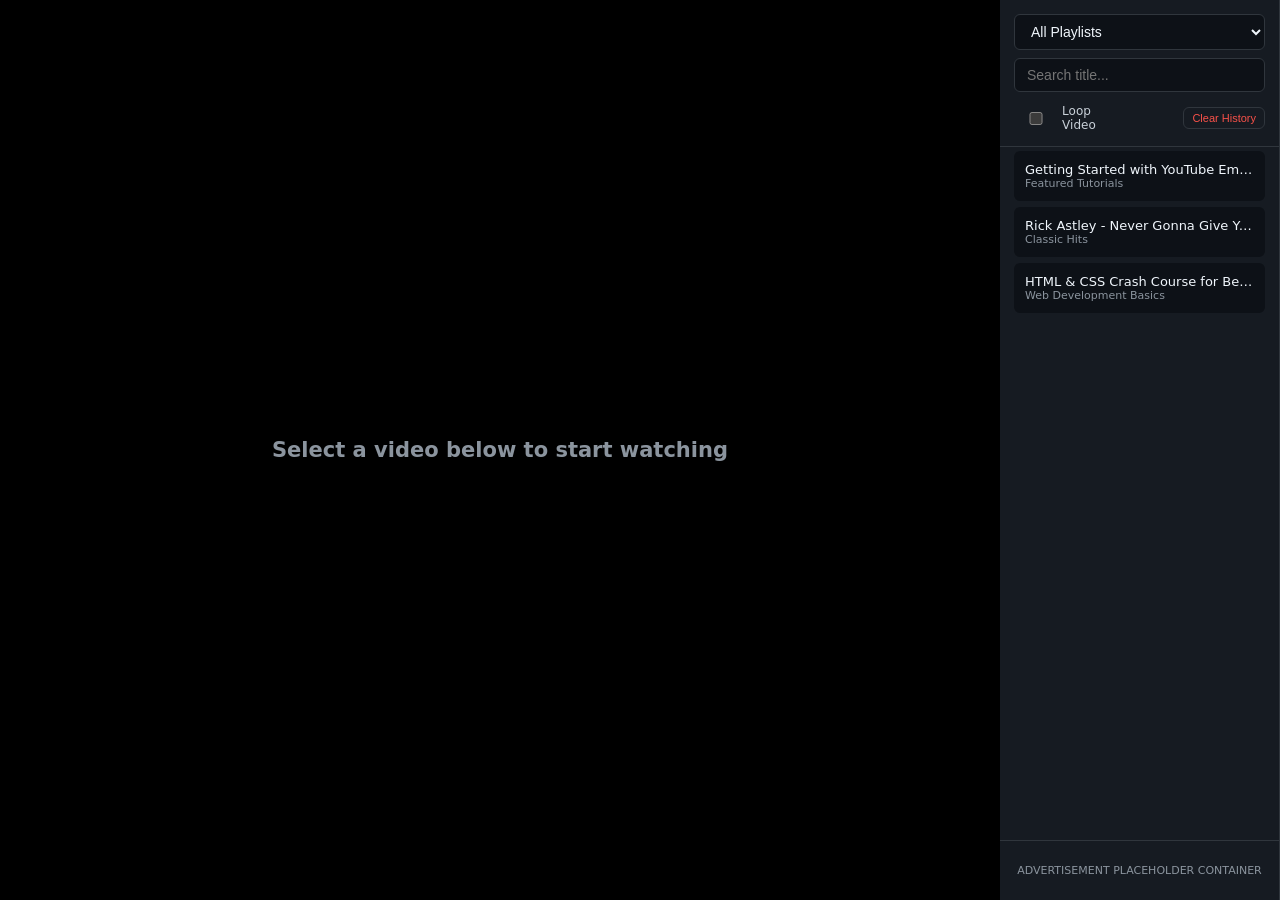
==== index.html @ 87f2491c "Update index.html" ====
<!DOCTYPE html>
<html lang="en">
<head>
  <meta charset="UTF-8">
  <meta name="viewport" content="width=device-width, initial-scale=1, viewport-fit=cover">

  <meta name="theme-color" content="#0d1117">
  <meta name="description" content="Lightweight YouTube playlist player">

  <title>Video Stream PWA</title>

  <link rel="manifest" href="./manifest.json">
  <link rel="icon" href="./icons/icon-192.png">
  <link rel="apple-touch-icon" href="./icons/icon-192.png">

  <style>
    :root {
      color-scheme: dark;
      --bg-color: #0d1117;
      --panel-bg: #161b22;
      --border-color: #30363d;
      --text-color: #c9d1d9;
      --text-muted: #8b949e;
      --primary-color: #58a6ff;
      --primary-hover: #1f2937;
      --card-active: #1f6feb;
      --danger-color: #f85149;
    }

    * {
      box-sizing: border-box;
      margin: 0;
      padding: 0;
    }

    body {
      font-family: system-ui, -apple-system, "Segoe UI", sans-serif;
      background: var(--bg-color);
      color: var(--text-color);
      display: flex;
      flex-direction: column;
      height: 100dvh;
      overflow: hidden;
    }

    .main-content {
      width: 100%;
      background: #000;
      flex-shrink: 0;
    }

    .video-window {
      width: 100%;
    }

    .video-container {
      position: relative;
      aspect-ratio: 16 / 9;
      width: 100%;
      overflow: hidden;
      background: #000;
    }

    .video-container iframe {
      position: absolute;
      inset: 0;
      width: 100%;
      height: 100%;
      border: 0;
    }

    .active-info {
      background: var(--panel-bg);
      padding: 12px 16px;
      border-bottom: 1px solid var(--border-color);
    }

    .active-info h1 {
      font-size: 15px;
      font-weight: 600;
      white-space: nowrap;
      overflow: hidden;
      text-overflow: ellipsis;
      color: #f0f6fc;
    }

    .active-info p {
      font-size: 12px;
      color: var(--text-muted);
    }

    .active-info strong {
      color: var(--primary-color);
    }

    .empty-state {
      padding: 24px;
      text-align: center;
      color: var(--text-muted);
      font-size: 14px;
    }

    .sidebar {
      display: flex;
      flex-direction: column;
      flex: 1;
      min-height: 0;
      overflow: hidden;
      background: var(--panel-bg);
    }

    .controls-wrapper {
      padding: 14px;
      border-bottom: 1px solid var(--border-color);
      display: flex;
      flex-direction: column;
      gap: 8px;
    }

    .controls-wrapper select,
    .controls-wrapper input {
      width: 100%;
      padding: 8px 12px;
      font-size: 14px;
      border: 1px solid var(--border-color);
      border-radius: 6px;
      background: var(--bg-color);
      color: #f0f6fc;
    }

    .controls-wrapper :focus-visible,
    button:focus-visible,
    .song-item:focus-visible {
      outline: 2px solid var(--primary-color);
      outline-offset: 2px;
    }

    .options-row {
      display: flex;
      justify-content: space-between;
      align-items: center;
      padding-top: 4px;
    }

    .loop-label {
      font-size: 12px;
      display: flex;
      align-items: center;
      gap: 4px;
      cursor: pointer;
      user-select: none;
    }

    .btn-clear {
      background: transparent;
      border: 1px solid var(--border-color);
      color: var(--danger-color);
      padding: 4px 8px;
      font-size: 11px;
      border-radius: 6px;
      cursor: pointer;
    }

    .song-list-container {
      flex: 1;
      min-height: 0;
      overflow-y: auto;
      padding: 4px 14px;
      overscroll-behavior: contain;
    }

    .song-list {
      list-style: none;
    }

    .song-item {
      padding: 10px;
      font-size: 13px;
      cursor: pointer;
      border-radius: 6px;
      margin-bottom: 6px;
      background: var(--bg-color);
      border: 1px solid transparent;
      display: flex;
      flex-direction: column;
      transition: background-color .15s, border-color .15s;
    }

    .song-item-title {
      font-weight: 500;
      white-space: nowrap;
      overflow: hidden;
      text-overflow: ellipsis;
      color: #f0f6fc;
    }

    .song-item-meta {
      font-size: 11px;
      color: var(--text-muted);
    }

    .song-item:hover {
      background: var(--primary-hover);
      border-color: var(--border-color);
    }

    .song-item.active {
      background: var(--card-active);
      border-color: var(--primary-color);
    }

    .ad-zone {
      width: 100%;
      min-height: 60px;
      background: var(--panel-bg);
      border-top: 1px solid var(--border-color);
      display: flex;
      align-items: center;
      justify-content: center;
      padding: 4px;
      flex-shrink: 0;
      color: var(--text-muted);
      font-size: 11px;
    }

    @media (min-width: 768px),
           (orientation: landscape) and (max-height: 500px) {

      body {
        flex-direction: row;
      }

      .sidebar {
        width: 280px;
        flex: 0 0 280px;
        border-right: 1px solid var(--border-color);
      }

      .main-content {
        flex: 1;
        min-width: 0;
        display: flex;
        align-items: center;
        justify-content: center;
        padding: 20px;
        overflow-y: auto;
      }

      .video-window {
        width: 100%;
        max-width: 850px;
        background: var(--panel-bg);
        border: 1px solid var(--border-color);
        border-radius: 8px;
        padding: 16px;
      }

      .video-container {
        border-radius: 6px;
      }

      .active-info {
        padding: 12px 0 0;
        border: 0;
        background: transparent;
      }

      .empty-state {
        background: transparent;
      }
    }

    @media (prefers-reduced-motion: reduce) {
      *, *::before, *::after {
        animation-duration: .01ms !important;
        transition-duration: .01ms !important;
      }
    }
  </style>
</head>

<body>

  <main class="main-content" id="mainStage">
    <div class="empty-state">
      <h2>Select a video below to start watching</h2>
    </div>
  </main>

  <aside class="sidebar">

    <div class="controls-wrapper">

      <select id="plFilter" aria-label="Filter playlists">
        <option value="">All Playlists</option>
      </select>

      <input
        type="search"
        id="sInput"
        placeholder="Search title..."
        aria-label="Search videos"
      >

      <div class="options-row">

        <label class="loop-label">
          <input type="checkbox" id="lToggle">
          Loop Video
        </label>

        <button class="btn-clear" id="cHistory" type="button">
          Clear History
        </button>

      </div>
    </div>

    <div class="song-list-container">
      <ul id="sList" class="song-list"></ul>
    </div>

    <div class="ad-zone" id="adStage">
      ADVERTISEMENT PLACEHOLDER CONTAINER
    </div>

  </aside>

  <script>
    "use strict";

    const data = [
      {
        Id: "001",
        Playlist: "Featured Tutorials",
        Title: "Getting Started with YouTube Embeds",
        Video_id: "-Nbm1vFsr7Q"
      },
      {
        Id: "002",
        Playlist: "Classic Hits",
        Title: "Rick Astley - Never Gonna Give You Up",
        Video_id: "dQw4w9WgXcQ"
      },
      {
        Id: "003",
        Playlist: "Web Development Basics",
        Title: "HTML & CSS Crash Course for Beginners",
        Video_id: "2g811Eo7K8U"
      }
    ];

    const STORAGE = {
      video: "pwa_vid",
      loop: "pwa_loop"
    };

    const $ = id => document.getElementById(id);

    const elements = {
      main: $("mainStage"),
      playlist: $("plFilter"),
      search: $("sInput"),
      loop: $("lToggle"),
      history: $("cHistory"),
      list: $("sList")
    };

    let activeId = null;

    // Initialize playlist options
    function init() {
      const playlists = [...new Set(data.map(v => v.Playlist))];

      const fragment = document.createDocumentFragment();

      playlists.forEach(playlist => {
        const option = document.createElement("option");
        option.value = playlist;
        option.textContent = playlist;
        fragment.appendChild(option);
      });

      elements.playlist.appendChild(fragment);

      elements.loop.checked =
        localStorage.getItem(STORAGE.loop) === "true";

      render();

      const savedVideo = data.find(
        v => v.Id === localStorage.getItem(STORAGE.video)
      );

      if (savedVideo) {
        load(savedVideo, false);
      }
    }

    // Render filtered playlist
    function render() {
      const playlist = elements.playlist.value;
      const query = elements.search.value.trim().toLowerCase();

      const fragment = document.createDocumentFragment();

      const filtered = data.filter(video =>
        (!playlist || video.Playlist === playlist) &&
        (!query || video.Title.toLowerCase().includes(query))
      );

      filtered.forEach(video => {
        const li = document.createElement("li");

        li.className =
          "song-item" +
          (activeId === video.Id ? " active" : "");

        li.tabIndex = 0;
        li.setAttribute("role", "button");
        li.setAttribute("aria-pressed", String(activeId === video.Id));

        const title = document.createElement("span");
        title.className = "song-item-title";
        title.textContent = video.Title;

        const meta = document.createElement("span");
        meta.className = "song-item-meta";
        meta.textContent = video.Playlist;

        li.append(title, meta);

        li.addEventListener("click", () => load(video, true));

        li.addEventListener("keydown", event => {
          if (event.key === "Enter" || event.key === " ") {
            event.preventDefault();
            load(video, true);
          }
        });

        fragment.appendChild(li);
      });

      elements.list.replaceChildren(fragment);
    }

    // Load YouTube video
    function load(video, autoplay = false) {
      activeId = video.Id;

      localStorage.setItem(STORAGE.video, video.Id);

      render();

      const params = new URLSearchParams({
        rel: "0"
      });

      if (autoplay) {
        params.set("autoplay", "1");
      }

      if (elements.loop.checked) {
        params.set("loop", "1");
        params.set("playlist", video.Video_id);
      }

      const iframe = document.createElement("iframe");

      iframe.src =
        `https://www.youtube-nocookie.com/embed/` +
        `${encodeURIComponent(video.Video_id)}?${params}`;

      iframe.title = video.Title;

      iframe.allow =
        "autoplay; encrypted-media; picture-in-picture; fullscreen";

      iframe.allowFullscreen = true;

      iframe.referrerPolicy =
        "strict-origin-when-cross-origin";

      const videoContainer = document.createElement("div");
      videoContainer.className = "video-container";

      videoContainer.appendChild(iframe);

      const info = document.createElement("div");
      info.className = "active-info";

      const heading = document.createElement("h1");
      heading.textContent = video.Title;

      const description = document.createElement("p");
      description.append("Playlist: ");

      const playlistName = document.createElement("strong");
      playlistName.textContent = video.Playlist;

      description.appendChild(playlistName);

      info.append(heading, description);

      const windowElement = document.createElement("div");
      windowElement.className = "video-window";

      windowElement.append(videoContainer, info);

      elements.main.replaceChildren(windowElement);
    }

    // Playlist filter
    elements.playlist.addEventListener("change", render);

    // Search
    elements.search.addEventListener("input", render);

    // Loop toggle
    elements.loop.addEventListener("change", () => {
      localStorage.setItem(
        STORAGE.loop,
        String(elements.loop.checked)
      );

      const current = data.find(v => v.Id === activeId);

      if (current) {
        load(current, false);
      }
    });

    // Clear player history only
    elements.history.addEventListener("click", () => {
      localStorage.removeItem(STORAGE.video);
      localStorage.removeItem(STORAGE.loop);

      elements.loop.checked = false;

      activeId = null;

      render();

      const empty = document.createElement("div");
      empty.className = "empty-state";

      const heading = document.createElement("h2");
      heading.textContent = "Select a video below to start watching";

      empty.appendChild(heading);

      elements.main.replaceChildren(empty);
    });

    // Register PWA service worker
    async function registerServiceWorker() {
      if (!("serviceWorker" in navigator)) return;

      try {
        await navigator.serviceWorker.register(
          "./service-worker.js"
        );
      } catch {
        // Registration failure should not interrupt playback.
      }
    }

    init();
    registerServiceWorker();

  </script>

</body>
</html>
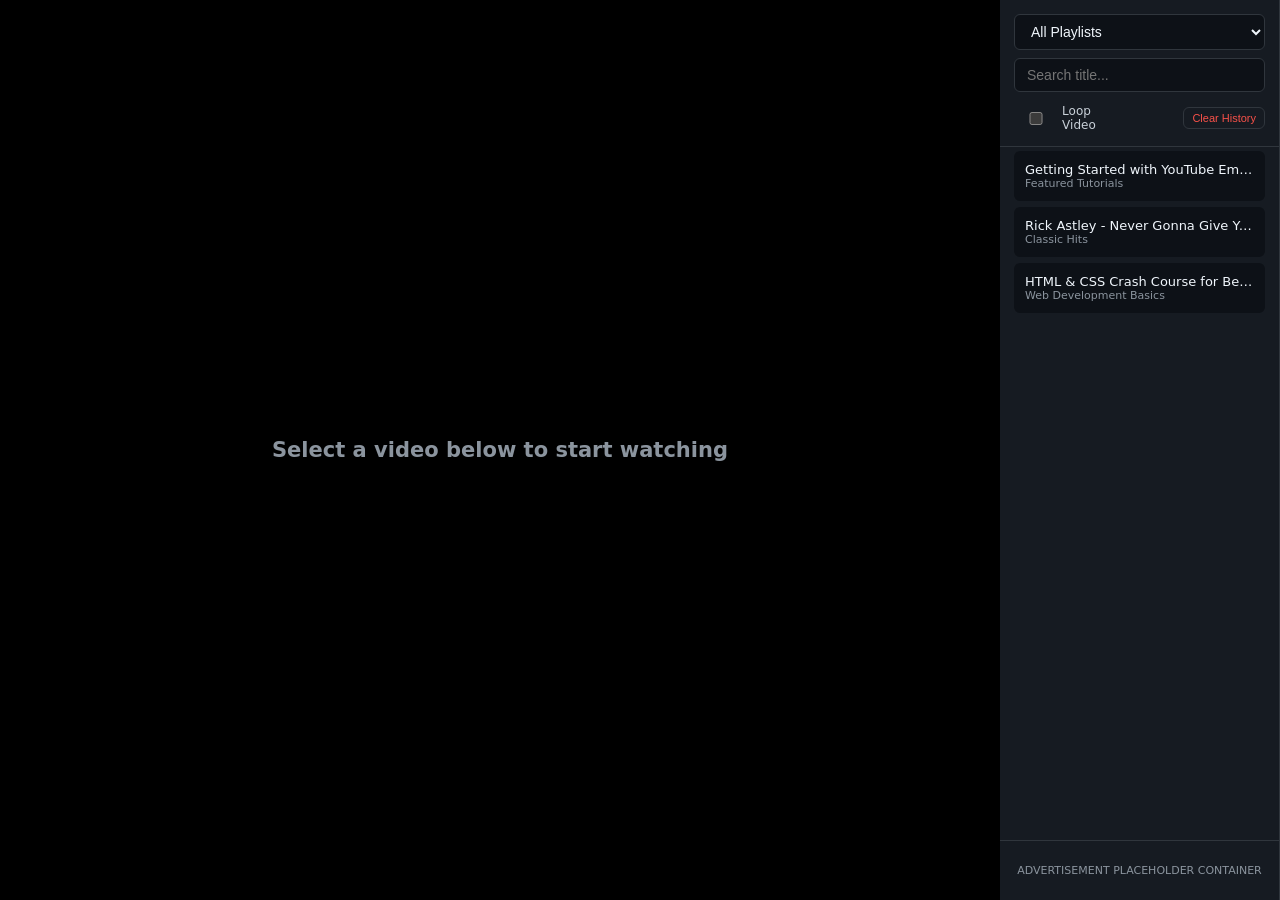
==== commit aca75e70: "Update index.html" ====
--- a/index.html
+++ b/index.html
@@ -4,280 +4,28 @@
 <head>
   <meta charset="UTF-8">
   <meta name="viewport" content="width=device-width, initial-scale=1, viewport-fit=cover">
+  <meta http-equiv="Content-Security-Policy"
+    content="
+      default-src 'self';
+      script-src 'self' 'unsafe-inline';
+      style-src 'self' 'unsafe-inline';
+      img-src 'self' data: https:;
+      font-src 'self' data: https://fonts.gstatic.com;
+      connect-src 'self' https://www.youtube.com https://www.youtube-nocookie.com;
+      frame-src https://www.youtube-nocookie.com https://www.youtube.com;
+      object-src 'none';
+      base-uri 'self';
+    ">
+    <meta name="theme-color" content="#0d1117">
+    <meta name="description" content="Lightweight YouTube playlist player">
 
-  <meta name="theme-color" content="#0d1117">
-  <meta name="description" content="Lightweight YouTube playlist player">
-
-  <title>Video Stream PWA</title>
+    <title>Video Stream PWA</title>
 
   <link rel="manifest" href="./manifest.json">
   <link rel="icon" href="./icons/icon-192.png">
   <link rel="apple-touch-icon" href="./icons/icon-192.png">
-
-  <style>
-    :root {
-      color-scheme: dark;
-      --bg-color: #0d1117;
-      --panel-bg: #161b22;
-      --border-color: #30363d;
-      --text-color: #c9d1d9;
-      --text-muted: #8b949e;
-      --primary-color: #58a6ff;
-      --primary-hover: #1f2937;
-      --card-active: #1f6feb;
-      --danger-color: #f85149;
-    }
-
-    * {
-      box-sizing: border-box;
-      margin: 0;
-      padding: 0;
-    }
-
-    body {
-      font-family: system-ui, -apple-system, "Segoe UI", sans-serif;
-      background: var(--bg-color);
-      color: var(--text-color);
-      display: flex;
-      flex-direction: column;
-      height: 100dvh;
-      overflow: hidden;
-    }
-
-    .main-content {
-      width: 100%;
-      background: #000;
-      flex-shrink: 0;
-    }
-
-    .video-window {
-      width: 100%;
-    }
-
-    .video-container {
-      position: relative;
-      aspect-ratio: 16 / 9;
-      width: 100%;
-      overflow: hidden;
-      background: #000;
-    }
-
-    .video-container iframe {
-      position: absolute;
-      inset: 0;
-      width: 100%;
-      height: 100%;
-      border: 0;
-    }
-
-    .active-info {
-      background: var(--panel-bg);
-      padding: 12px 16px;
-      border-bottom: 1px solid var(--border-color);
-    }
-
-    .active-info h1 {
-      font-size: 15px;
-      font-weight: 600;
-      white-space: nowrap;
-      overflow: hidden;
-      text-overflow: ellipsis;
-      color: #f0f6fc;
-    }
-
-    .active-info p {
-      font-size: 12px;
-      color: var(--text-muted);
-    }
-
-    .active-info strong {
-      color: var(--primary-color);
-    }
-
-    .empty-state {
-      padding: 24px;
-      text-align: center;
-      color: var(--text-muted);
-      font-size: 14px;
-    }
-
-    .sidebar {
-      display: flex;
-      flex-direction: column;
-      flex: 1;
-      min-height: 0;
-      overflow: hidden;
-      background: var(--panel-bg);
-    }
-
-    .controls-wrapper {
-      padding: 14px;
-      border-bottom: 1px solid var(--border-color);
-      display: flex;
-      flex-direction: column;
-      gap: 8px;
-    }
-
-    .controls-wrapper select,
-    .controls-wrapper input {
-      width: 100%;
-      padding: 8px 12px;
-      font-size: 14px;
-      border: 1px solid var(--border-color);
-      border-radius: 6px;
-      background: var(--bg-color);
-      color: #f0f6fc;
-    }
-
-    .controls-wrapper :focus-visible,
-    button:focus-visible,
-    .song-item:focus-visible {
-      outline: 2px solid var(--primary-color);
-      outline-offset: 2px;
-    }
-
-    .options-row {
-      display: flex;
-      justify-content: space-between;
-      align-items: center;
-      padding-top: 4px;
-    }
-
-    .loop-label {
-      font-size: 12px;
-      display: flex;
-      align-items: center;
-      gap: 4px;
-      cursor: pointer;
-      user-select: none;
-    }
-
-    .btn-clear {
-      background: transparent;
-      border: 1px solid var(--border-color);
-      color: var(--danger-color);
-      padding: 4px 8px;
-      font-size: 11px;
-      border-radius: 6px;
-      cursor: pointer;
-    }
-
-    .song-list-container {
-      flex: 1;
-      min-height: 0;
-      overflow-y: auto;
-      padding: 4px 14px;
-      overscroll-behavior: contain;
-    }
-
-    .song-list {
-      list-style: none;
-    }
-
-    .song-item {
-      padding: 10px;
-      font-size: 13px;
-      cursor: pointer;
-      border-radius: 6px;
-      margin-bottom: 6px;
-      background: var(--bg-color);
-      border: 1px solid transparent;
-      display: flex;
-      flex-direction: column;
-      transition: background-color .15s, border-color .15s;
-    }
-
-    .song-item-title {
-      font-weight: 500;
-      white-space: nowrap;
-      overflow: hidden;
-      text-overflow: ellipsis;
-      color: #f0f6fc;
-    }
-
-    .song-item-meta {
-      font-size: 11px;
-      color: var(--text-muted);
-    }
-
-    .song-item:hover {
-      background: var(--primary-hover);
-      border-color: var(--border-color);
-    }
-
-    .song-item.active {
-      background: var(--card-active);
-      border-color: var(--primary-color);
-    }
-
-    .ad-zone {
-      width: 100%;
-      min-height: 60px;
-      background: var(--panel-bg);
-      border-top: 1px solid var(--border-color);
-      display: flex;
-      align-items: center;
-      justify-content: center;
-      padding: 4px;
-      flex-shrink: 0;
-      color: var(--text-muted);
-      font-size: 11px;
-    }
-
-    @media (min-width: 768px),
-           (orientation: landscape) and (max-height: 500px) {
-
-      body {
-        flex-direction: row;
-      }
-
-      .sidebar {
-        width: 280px;
-        flex: 0 0 280px;
-        border-right: 1px solid var(--border-color);
-      }
-
-      .main-content {
-        flex: 1;
-        min-width: 0;
-        display: flex;
-        align-items: center;
-        justify-content: center;
-        padding: 20px;
-        overflow-y: auto;
-      }
-
-      .video-window {
-        width: 100%;
-        max-width: 850px;
-        background: var(--panel-bg);
-        border: 1px solid var(--border-color);
-        border-radius: 8px;
-        padding: 16px;
-      }
-
-      .video-container {
-        border-radius: 6px;
-      }
-
-      .active-info {
-        padding: 12px 0 0;
-        border: 0;
-        background: transparent;
-      }
-
-      .empty-state {
-        background: transparent;
-      }
-    }
-
-    @media (prefers-reduced-motion: reduce) {
-      *, *::before, *::after {
-        animation-duration: .01ms !important;
-        transition-duration: .01ms !important;
-      }
-    }
-  </style>
+  <link rel="stylesheet" href="./style.css">
+ 
 </head>
 
 <body>
@@ -327,250 +75,7 @@
 
   </aside>
 
-  <script>
-    "use strict";
-
-    const data = [
-      {
-        Id: "001",
-        Playlist: "Featured Tutorials",
-        Title: "Getting Started with YouTube Embeds",
-        Video_id: "-Nbm1vFsr7Q"
-      },
-      {
-        Id: "002",
-        Playlist: "Classic Hits",
-        Title: "Rick Astley - Never Gonna Give You Up",
-        Video_id: "dQw4w9WgXcQ"
-      },
-      {
-        Id: "003",
-        Playlist: "Web Development Basics",
-        Title: "HTML & CSS Crash Course for Beginners",
-        Video_id: "2g811Eo7K8U"
-      }
-    ];
-
-    const STORAGE = {
-      video: "pwa_vid",
-      loop: "pwa_loop"
-    };
-
-    const $ = id => document.getElementById(id);
-
-    const elements = {
-      main: $("mainStage"),
-      playlist: $("plFilter"),
-      search: $("sInput"),
-      loop: $("lToggle"),
-      history: $("cHistory"),
-      list: $("sList")
-    };
-
-    let activeId = null;
-
-    // Initialize playlist options
-    function init() {
-      const playlists = [...new Set(data.map(v => v.Playlist))];
-
-      const fragment = document.createDocumentFragment();
-
-      playlists.forEach(playlist => {
-        const option = document.createElement("option");
-        option.value = playlist;
-        option.textContent = playlist;
-        fragment.appendChild(option);
-      });
-
-      elements.playlist.appendChild(fragment);
-
-      elements.loop.checked =
-        localStorage.getItem(STORAGE.loop) === "true";
-
-      render();
-
-      const savedVideo = data.find(
-        v => v.Id === localStorage.getItem(STORAGE.video)
-      );
-
-      if (savedVideo) {
-        load(savedVideo, false);
-      }
-    }
-
-    // Render filtered playlist
-    function render() {
-      const playlist = elements.playlist.value;
-      const query = elements.search.value.trim().toLowerCase();
-
-      const fragment = document.createDocumentFragment();
-
-      const filtered = data.filter(video =>
-        (!playlist || video.Playlist === playlist) &&
-        (!query || video.Title.toLowerCase().includes(query))
-      );
-
-      filtered.forEach(video => {
-        const li = document.createElement("li");
-
-        li.className =
-          "song-item" +
-          (activeId === video.Id ? " active" : "");
-
-        li.tabIndex = 0;
-        li.setAttribute("role", "button");
-        li.setAttribute("aria-pressed", String(activeId === video.Id));
-
-        const title = document.createElement("span");
-        title.className = "song-item-title";
-        title.textContent = video.Title;
-
-        const meta = document.createElement("span");
-        meta.className = "song-item-meta";
-        meta.textContent = video.Playlist;
-
-        li.append(title, meta);
-
-        li.addEventListener("click", () => load(video, true));
-
-        li.addEventListener("keydown", event => {
-          if (event.key === "Enter" || event.key === " ") {
-            event.preventDefault();
-            load(video, true);
-          }
-        });
-
-        fragment.appendChild(li);
-      });
-
-      elements.list.replaceChildren(fragment);
-    }
-
-    // Load YouTube video
-    function load(video, autoplay = false) {
-      activeId = video.Id;
-
-      localStorage.setItem(STORAGE.video, video.Id);
-
-      render();
-
-      const params = new URLSearchParams({
-        rel: "0"
-      });
-
-      if (autoplay) {
-        params.set("autoplay", "1");
-      }
-
-      if (elements.loop.checked) {
-        params.set("loop", "1");
-        params.set("playlist", video.Video_id);
-      }
-
-      const iframe = document.createElement("iframe");
-
-      iframe.src =
-        `https://www.youtube-nocookie.com/embed/` +
-        `${encodeURIComponent(video.Video_id)}?${params}`;
-
-      iframe.title = video.Title;
-
-      iframe.allow =
-        "autoplay; encrypted-media; picture-in-picture; fullscreen";
-
-      iframe.allowFullscreen = true;
-
-      iframe.referrerPolicy =
-        "strict-origin-when-cross-origin";
-
-      const videoContainer = document.createElement("div");
-      videoContainer.className = "video-container";
-
-      videoContainer.appendChild(iframe);
-
-      const info = document.createElement("div");
-      info.className = "active-info";
-
-      const heading = document.createElement("h1");
-      heading.textContent = video.Title;
-
-      const description = document.createElement("p");
-      description.append("Playlist: ");
-
-      const playlistName = document.createElement("strong");
-      playlistName.textContent = video.Playlist;
-
-      description.appendChild(playlistName);
-
-      info.append(heading, description);
-
-      const windowElement = document.createElement("div");
-      windowElement.className = "video-window";
-
-      windowElement.append(videoContainer, info);
-
-      elements.main.replaceChildren(windowElement);
-    }
-
-    // Playlist filter
-    elements.playlist.addEventListener("change", render);
-
-    // Search
-    elements.search.addEventListener("input", render);
-
-    // Loop toggle
-    elements.loop.addEventListener("change", () => {
-      localStorage.setItem(
-        STORAGE.loop,
-        String(elements.loop.checked)
-      );
-
-      const current = data.find(v => v.Id === activeId);
-
-      if (current) {
-        load(current, false);
-      }
-    });
-
-    // Clear player history only
-    elements.history.addEventListener("click", () => {
-      localStorage.removeItem(STORAGE.video);
-      localStorage.removeItem(STORAGE.loop);
-
-      elements.loop.checked = false;
-
-      activeId = null;
-
-      render();
-
-      const empty = document.createElement("div");
-      empty.className = "empty-state";
-
-      const heading = document.createElement("h2");
-      heading.textContent = "Select a video below to start watching";
-
-      empty.appendChild(heading);
-
-      elements.main.replaceChildren(empty);
-    });
-
-    // Register PWA service worker
-    async function registerServiceWorker() {
-      if (!("serviceWorker" in navigator)) return;
-
-      try {
-        await navigator.serviceWorker.register(
-          "./service-worker.js"
-        );
-      } catch {
-        // Registration failure should not interrupt playback.
-      }
-    }
-
-    init();
-    registerServiceWorker();
-
-  </script>
+  <script src="./app.js" defer></script>
 
 </body>
 </html>
--- a/style.css
+++ b/style.css
@@ -0,0 +1,262 @@
+:root {
+      color-scheme: dark;
+      --bg-color: #0d1117;
+      --panel-bg: #161b22;
+      --border-color: #30363d;
+      --text-color: #c9d1d9;
+      --text-muted: #8b949e;
+      --primary-color: #58a6ff;
+      --primary-hover: #1f2937;
+      --card-active: #1f6feb;
+      --danger-color: #f85149;
+    }
+
+    * {
+      box-sizing: border-box;
+      margin: 0;
+      padding: 0;
+    }
+
+    body {
+      font-family: system-ui, -apple-system, "Segoe UI", sans-serif;
+      background: var(--bg-color);
+      color: var(--text-color);
+      display: flex;
+      flex-direction: column;
+      height: 100dvh;
+      overflow: hidden;
+    }
+
+    .main-content {
+      width: 100%;
+      background: #000;
+      flex-shrink: 0;
+    }
+
+    .video-window {
+      width: 100%;
+    }
+
+    .video-container {
+      position: relative;
+      aspect-ratio: 16 / 9;
+      width: 100%;
+      overflow: hidden;
+      background: #000;
+    }
+
+    .video-container iframe {
+      position: absolute;
+      inset: 0;
+      width: 100%;
+      height: 100%;
+      border: 0;
+    }
+
+    .active-info {
+      background: var(--panel-bg);
+      padding: 12px 16px;
+      border-bottom: 1px solid var(--border-color);
+    }
+
+    .active-info h1 {
+      font-size: 15px;
+      font-weight: 600;
+      white-space: nowrap;
+      overflow: hidden;
+      text-overflow: ellipsis;
+      color: #f0f6fc;
+    }
+
+    .active-info p {
+      font-size: 12px;
+      color: var(--text-muted);
+    }
+
+    .active-info strong {
+      color: var(--primary-color);
+    }
+
+    .empty-state {
+      padding: 24px;
+      text-align: center;
+      color: var(--text-muted);
+      font-size: 14px;
+    }
+
+    .sidebar {
+      display: flex;
+      flex-direction: column;
+      flex: 1;
+      min-height: 0;
+      overflow: hidden;
+      background: var(--panel-bg);
+    }
+
+    .controls-wrapper {
+      padding: 14px;
+      border-bottom: 1px solid var(--border-color);
+      display: flex;
+      flex-direction: column;
+      gap: 8px;
+    }
+
+    .controls-wrapper select,
+    .controls-wrapper input {
+      width: 100%;
+      padding: 8px 12px;
+      font-size: 14px;
+      border: 1px solid var(--border-color);
+      border-radius: 6px;
+      background: var(--bg-color);
+      color: #f0f6fc;
+    }
+
+    .controls-wrapper :focus-visible,
+    button:focus-visible,
+    .song-item:focus-visible {
+      outline: 2px solid var(--primary-color);
+      outline-offset: 2px;
+    }
+
+    .options-row {
+      display: flex;
+      justify-content: space-between;
+      align-items: center;
+      padding-top: 4px;
+    }
+
+    .loop-label {
+      font-size: 12px;
+      display: flex;
+      align-items: center;
+      gap: 4px;
+      cursor: pointer;
+      user-select: none;
+    }
+
+    .btn-clear {
+      background: transparent;
+      border: 1px solid var(--border-color);
+      color: var(--danger-color);
+      padding: 4px 8px;
+      font-size: 11px;
+      border-radius: 6px;
+      cursor: pointer;
+    }
+
+    .song-list-container {
+      flex: 1;
+      min-height: 0;
+      overflow-y: auto;
+      padding: 4px 14px;
+      overscroll-behavior: contain;
+    }
+
+    .song-list {
+      list-style: none;
+    }
+
+    .song-item {
+      padding: 10px;
+      font-size: 13px;
+      cursor: pointer;
+      border-radius: 6px;
+      margin-bottom: 6px;
+      background: var(--bg-color);
+      border: 1px solid transparent;
+      display: flex;
+      flex-direction: column;
+      transition: background-color .15s, border-color .15s;
+    }
+
+    .song-item-title {
+      font-weight: 500;
+      white-space: nowrap;
+      overflow: hidden;
+      text-overflow: ellipsis;
+      color: #f0f6fc;
+    }
+
+    .song-item-meta {
+      font-size: 11px;
+      color: var(--text-muted);
+    }
+
+    .song-item:hover {
+      background: var(--primary-hover);
+      border-color: var(--border-color);
+    }
+
+    .song-item.active {
+      background: var(--card-active);
+      border-color: var(--primary-color);
+    }
+
+    .ad-zone {
+      width: 100%;
+      min-height: 60px;
+      background: var(--panel-bg);
+      border-top: 1px solid var(--border-color);
+      display: flex;
+      align-items: center;
+      justify-content: center;
+      padding: 4px;
+      flex-shrink: 0;
+      color: var(--text-muted);
+      font-size: 11px;
+    }
+
+    @media (min-width: 768px),
+           (orientation: landscape) and (max-height: 500px) {
+
+      body {
+        flex-direction: row;
+      }
+
+      .sidebar {
+        width: 280px;
+        flex: 0 0 280px;
+        border-right: 1px solid var(--border-color);
+      }
+
+      .main-content {
+        flex: 1;
+        min-width: 0;
+        display: flex;
+        align-items: center;
+        justify-content: center;
+        padding: 20px;
+        overflow-y: auto;
+      }
+
+      .video-window {
+        width: 100%;
+        max-width: 850px;
+        background: var(--panel-bg);
+        border: 1px solid var(--border-color);
+        border-radius: 8px;
+        padding: 16px;
+      }
+
+      .video-container {
+        border-radius: 6px;
+      }
+
+      .active-info {
+        padding: 12px 0 0;
+        border: 0;
+        background: transparent;
+      }
+
+      .empty-state {
+        background: transparent;
+      }
+    }
+
+    @media (prefers-reduced-motion: reduce) {
+      *, *::before, *::after {
+        animation-duration: .01ms !important;
+        transition-duration: .01ms !important;
+      }
+    }
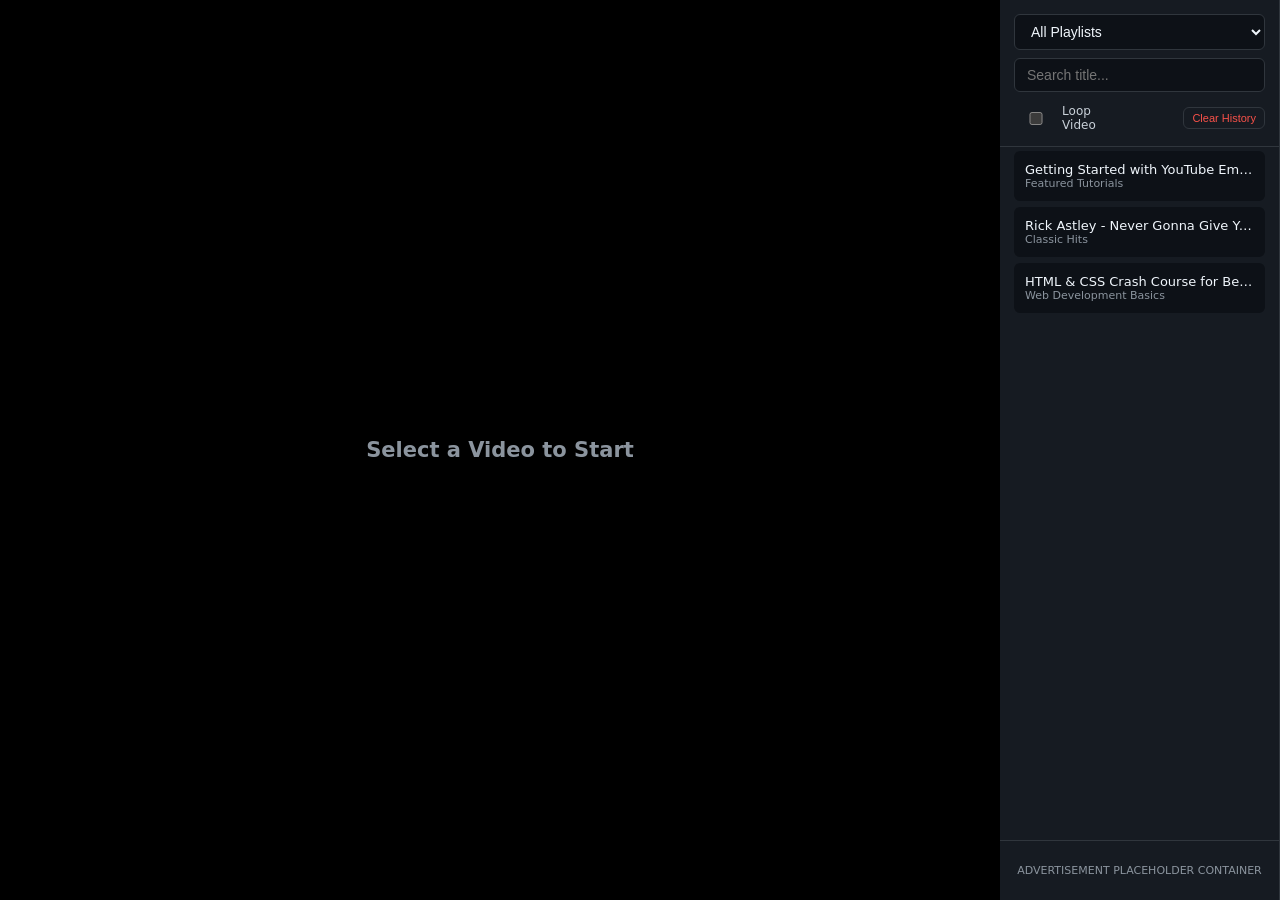
==== commit c7cce28a: "Update index.html" ====
--- a/index.html
+++ b/index.html
@@ -32,7 +32,7 @@
 
   <main class="main-content" id="mainStage">
     <div class="empty-state">
-      <h2>Select a video below to start watching</h2>
+      <h2>Select a Video to Start</h2>
     </div>
   </main>
 
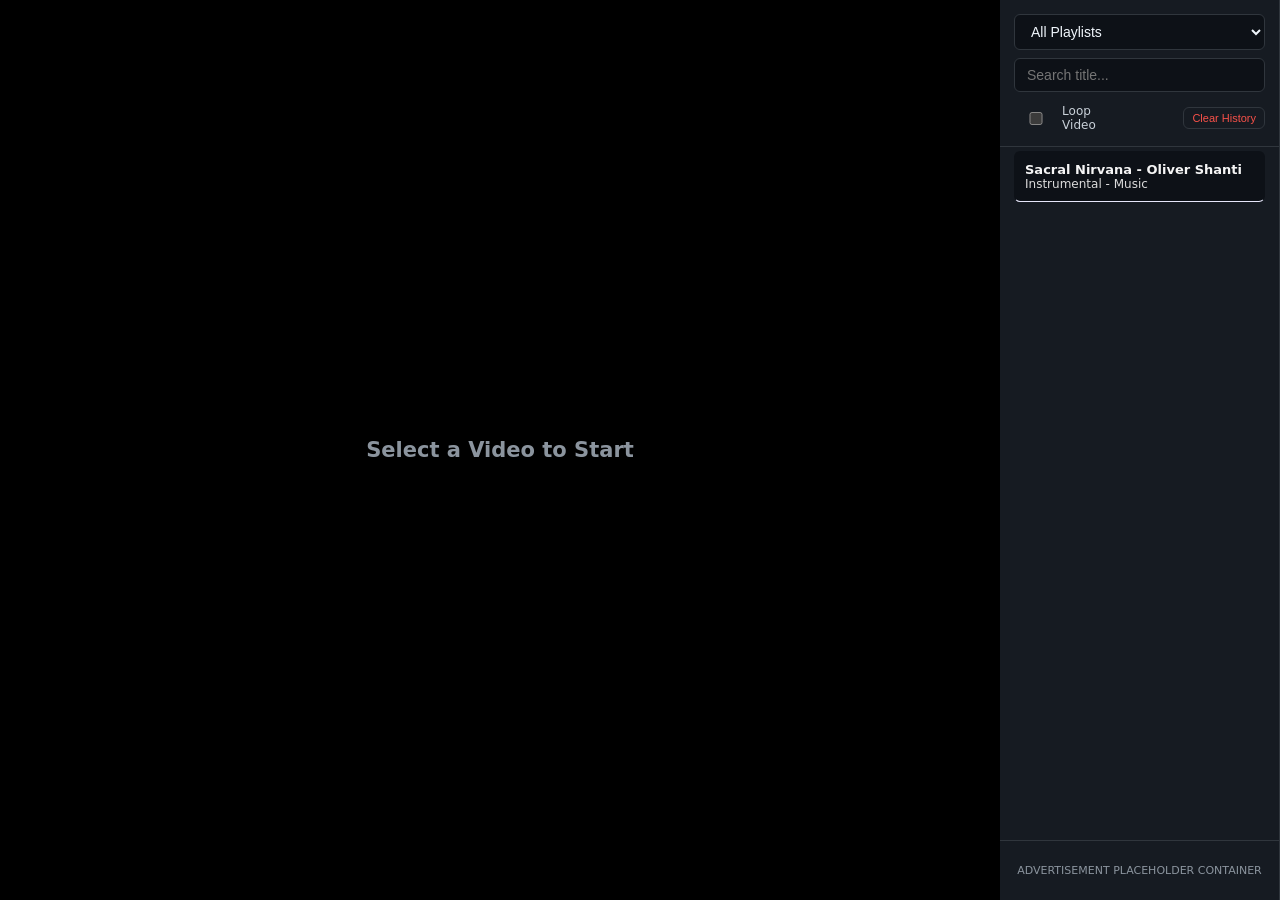
==== commit a921161f: "Add files via upload" ====
--- a/index.html
+++ b/index.html
@@ -18,7 +18,7 @@
     ">
     <meta name="theme-color" content="#0d1117">
     <meta name="description" content="Lightweight YouTube playlist player">
-
+    <script src="https://cdn.jsdelivr.net/npm/@supabase/supabase-js@2.118.0/dist/umd/supabase.min.js"></script>
     <title>Video Stream PWA</title>
 
   <link rel="manifest" href="./manifest.json">
--- a/style.css
+++ b/style.css
@@ -167,20 +167,22 @@
       border: 1px solid transparent;
       display: flex;
       flex-direction: column;
+      border-bottom: solid 1px lavender;
       transition: background-color .15s, border-color .15s;
     }
 
     .song-item-title {
-      font-weight: 500;
+      font-weight: 600;
       white-space: nowrap;
       overflow: hidden;
       text-overflow: ellipsis;
-      color: #f0f6fc;
+      color: whitesmoke;
+      font-size: 13px;
     }
 
     .song-item-meta {
-      font-size: 11px;
-      color: var(--text-muted);
+      font-size: 12px;
+      color: gainsboro;
     }
 
     .song-item:hover {
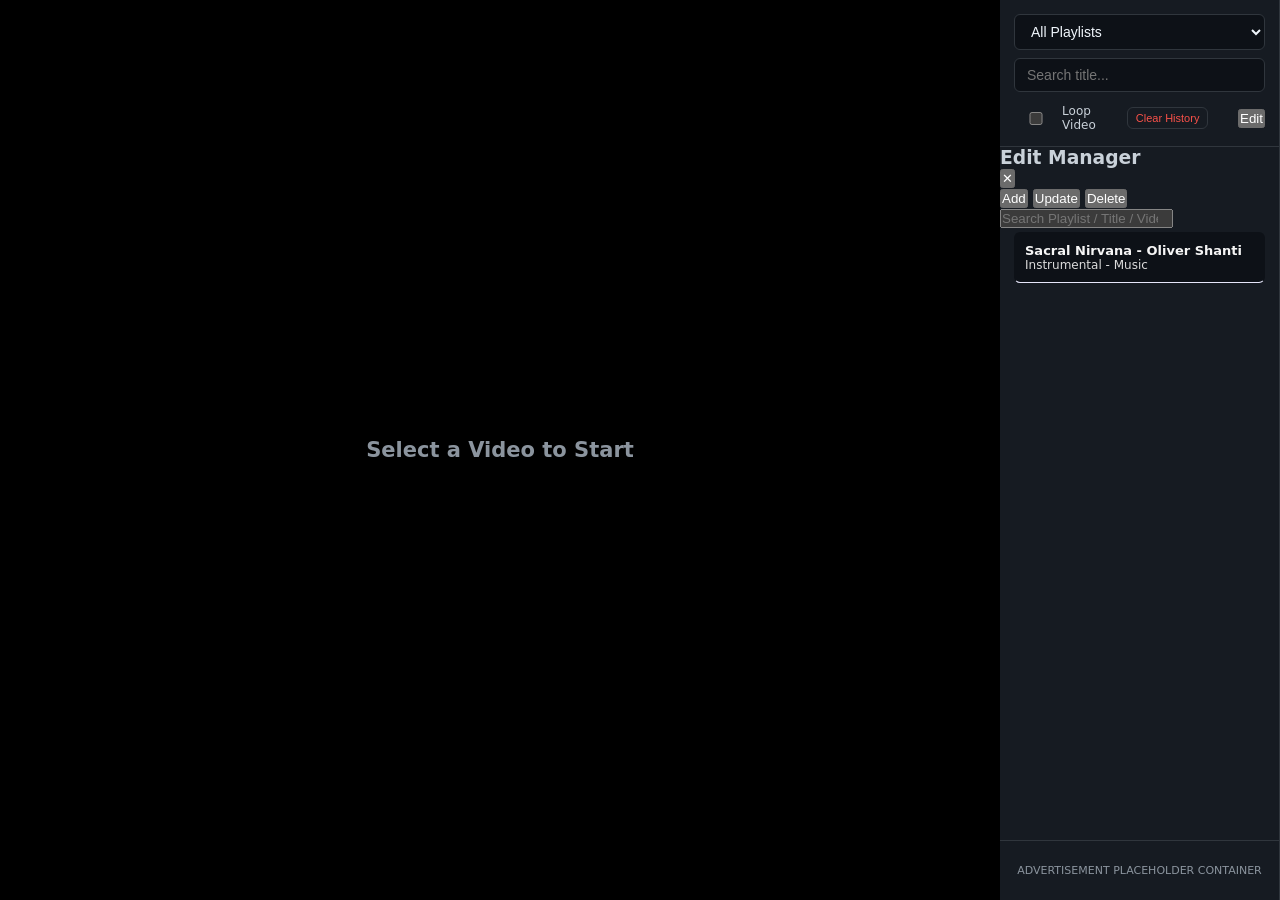
==== commit 97cd2024: "Update index.html" ====
--- a/index.html
+++ b/index.html
@@ -61,10 +61,35 @@
         <button class="btn-clear" id="cHistory" type="button">
           Clear History
         </button>
-
+        <button id="editBtn" class="edit-btn">
+          Edit
+      </button>
       </div>
     </div>
+    <div id="editPanel" class="edit-panel">
 
+    <div class="edit-header">
+        <h3>Edit Manager</h3>
+        <button id="closeEdit">✕</button>
+    </div>
+
+    <div class="edit-tabs">
+        <button class="edit-tab active" data-tab="add">Add</button>
+        <button class="edit-tab" data-tab="update">Update</button>
+        <button class="edit-tab" data-tab="delete">Delete</button>
+    </div>
+
+    <input
+        type="search"
+        id="editSearch"
+        placeholder="Search Playlist / Title / Video ID..."
+    >
+
+    <div id="editList" class="edit-list">
+        <!-- Dynamic content goes here -->
+    </div>
+
+</div>
     <div class="song-list-container">
       <ul id="sList" class="song-list"></ul>
     </div>
@@ -72,9 +97,9 @@
     <div class="ad-zone" id="adStage">
       ADVERTISEMENT PLACEHOLDER CONTAINER
     </div>
-
+  
   </aside>
-
+  
   <script src="./app.js" defer></script>
 
 </body>
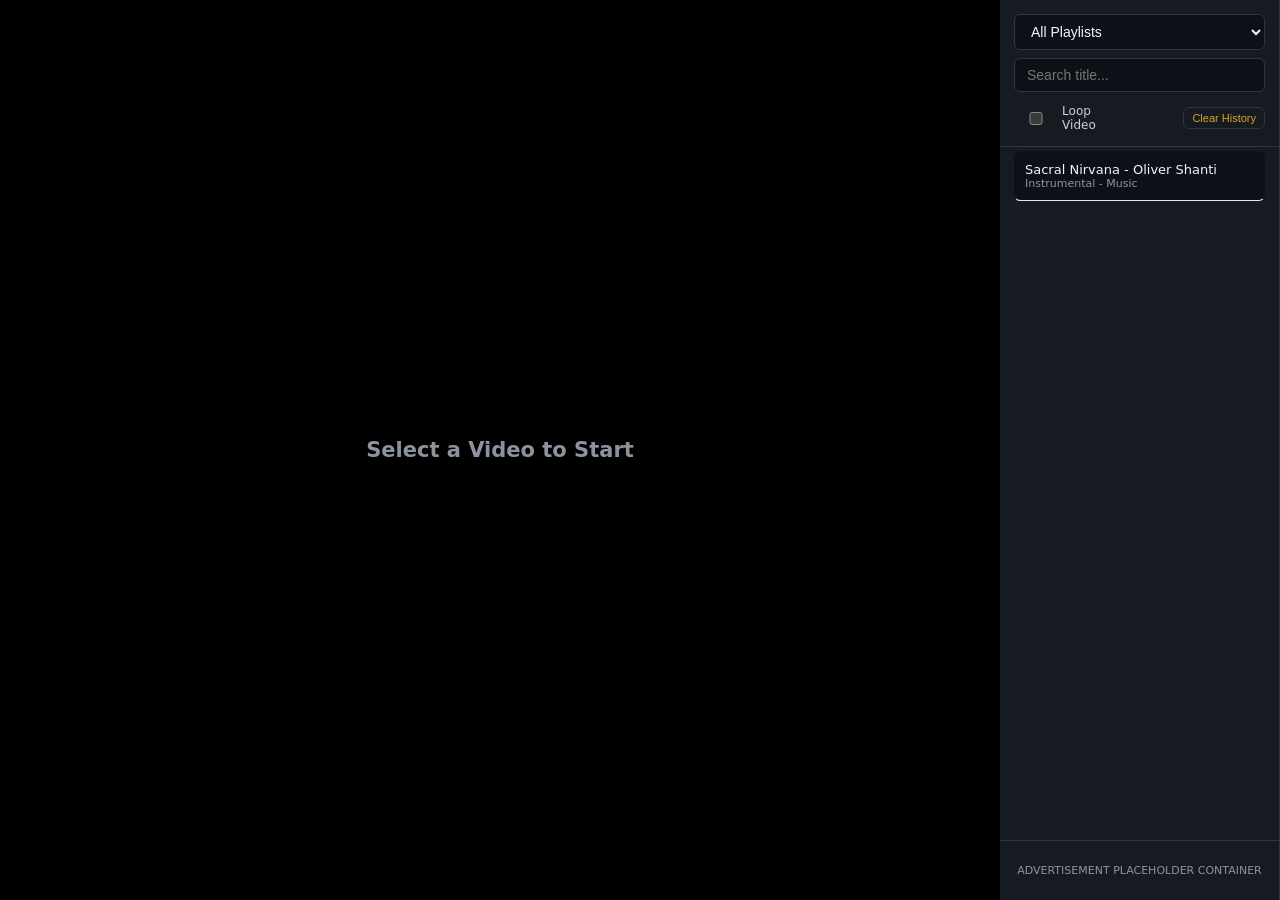
==== commit bc8c2578: "Add files via upload" ====
--- a/index.html
+++ b/index.html
@@ -61,35 +61,10 @@
         <button class="btn-clear" id="cHistory" type="button">
           Clear History
         </button>
-        <button id="editBtn" class="edit-btn">
-          Edit
-      </button>
+
       </div>
     </div>
-    <div id="editPanel" class="edit-panel">
 
-    <div class="edit-header">
-        <h3>Edit Manager</h3>
-        <button id="closeEdit">✕</button>
-    </div>
-
-    <div class="edit-tabs">
-        <button class="edit-tab active" data-tab="add">Add</button>
-        <button class="edit-tab" data-tab="update">Update</button>
-        <button class="edit-tab" data-tab="delete">Delete</button>
-    </div>
-
-    <input
-        type="search"
-        id="editSearch"
-        placeholder="Search Playlist / Title / Video ID..."
-    >
-
-    <div id="editList" class="edit-list">
-        <!-- Dynamic content goes here -->
-    </div>
-
-</div>
     <div class="song-list-container">
       <ul id="sList" class="song-list"></ul>
     </div>
@@ -97,9 +72,9 @@
     <div class="ad-zone" id="adStage">
       ADVERTISEMENT PLACEHOLDER CONTAINER
     </div>
-  
+
   </aside>
-  
+
   <script src="./app.js" defer></script>
 
 </body>
--- a/style.css
+++ b/style.css
@@ -138,7 +138,7 @@
     .btn-clear {
       background: transparent;
       border: 1px solid var(--border-color);
-      color: var(--danger-color);
+      color: goldenrod;
       padding: 4px 8px;
       font-size: 11px;
       border-radius: 6px;
@@ -172,17 +172,17 @@
     }
 
     .song-item-title {
-      font-weight: 600;
+      font-weight: 300;
       white-space: nowrap;
       overflow: hidden;
       text-overflow: ellipsis;
-      color: whitesmoke;
+      color: #f0f6fc;
       font-size: 13px;
     }
 
     .song-item-meta {
-      font-size: 12px;
-      color: gainsboro;
+      font-size: 11px;
+      color: var(--text-muted);
     }
 
     .song-item:hover {
